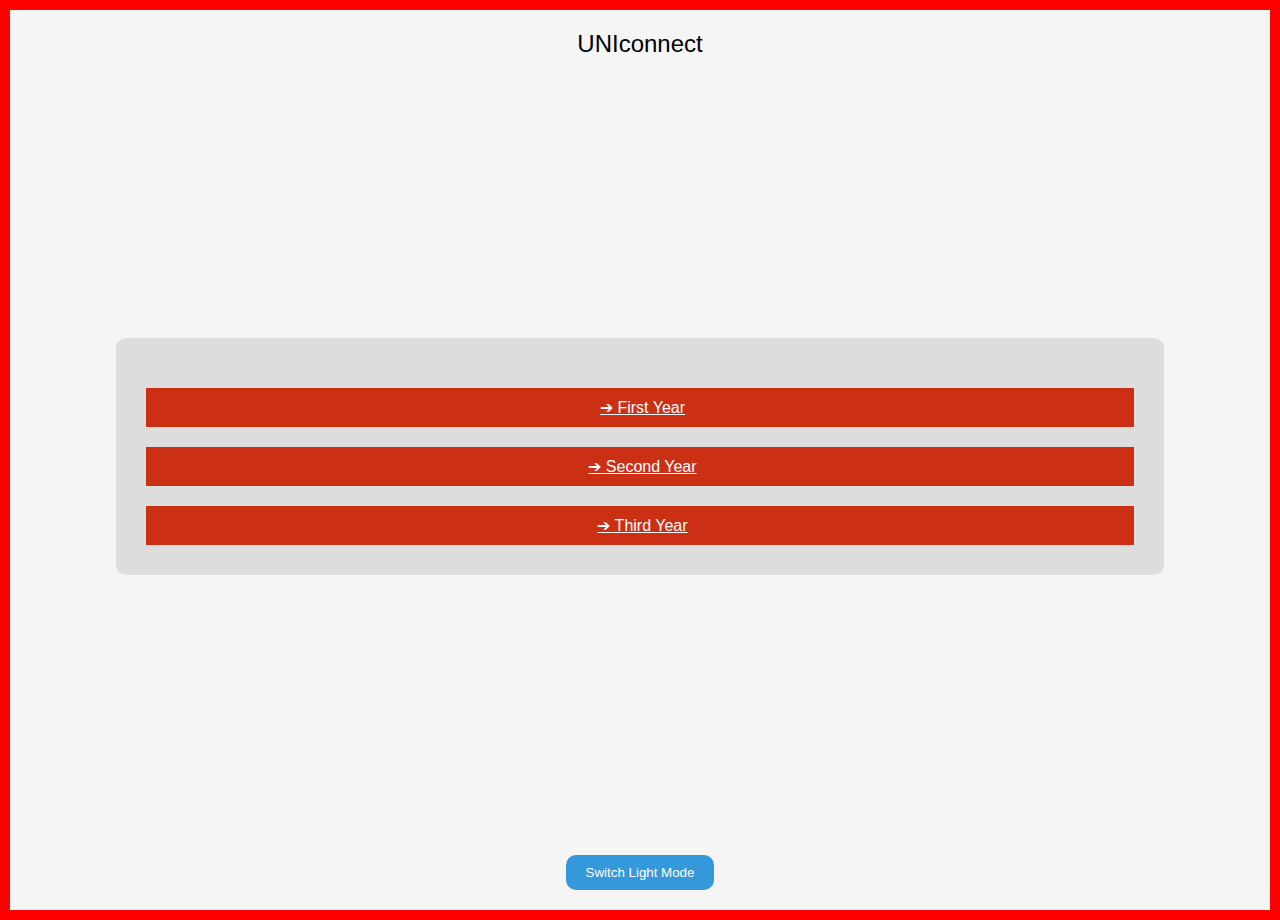
==== index.html @ 6e8423c0 "Add files via upload" ====
<!DOCTYPE html>
<html lang="en">
<head>
    <meta charset="UTF-8">
    <meta name="viewport" content="width=device-width, initial-scale=1.0">
    <title>Your Web Page</title>
    <style>
        body {
            background-color: #f5f5f5; /* Default background color (light mode) */
            background-image: url("https://t3.ftcdn.net/jpg/05/00/34/58/360_F_500345899_4OqmtspFst6SRnNQvLj7h7TfKOrBwTer.jpg");
            color: #000; /* Default text color (light mode) */
            font-family: 'Verdana', sans-serif;
            transition: background-color 0.5s, color 0.5s;
            margin: 0;
            display: flex;
            flex-direction: column;
            align-items: center;
            justify-content: space-between;
            min-height: 100vh;
            border: 10px solid #ff0000; /* Red border for the complete webpage */
        }

        #container {
            background-color: #ddd; /* Light gray background for the container */
            padding: 20px;
            border-radius: 10px;
            text-align: center;
            width: 80%;
            margin: auto;
        }

        #header {
            font-size: 24px;
            margin: 20px;
            transition: font-size 0.5s;
        }

        #header:hover {
            font-size: 30px;
        }

        #buttons-container {
            text-align: center;
            margin-top: 20px;
            display: flex;
            flex-direction: column;
        }

        .arrow-button {
            background-color: #cc3014; /* Default button color (light mode) */
            color: #fff; /* Default text color for buttons (light mode) */
            padding: 10px 20px;
            margin: 10px;
            border: none;
            cursor: pointer;
            transition: transform 0.5s, background-color 0.5s;
        }

        .arrow-button:hover {
            background-color: #ff5722; /* Button color on hover (light mode) */
        }

        .arrow-button:hover .arrow {
            transform: translateY(5px); /* Move down on hover (light mode) */
            color: #333; /* Change arrow color on hover (light mode) */
        }

        .arrow {
            margin-left: 5px;
            transition: transform 0.5s, color 0.5s;
        }

        /* Dark mode styles */
        body.dark-mode {
            background-color: #121212; /* Dark mode background color */
            color: #f5f5f5; /* Dark mode text color */
            background-image: none;
            border: 10px solid rgb(223, 214, 214);
        }

        body.dark-mode #container {
            background-color: #333;
             /* Dark mode container background color */
        }

        body.dark-mode #buttons-container .arrow-button {
            background-color: #43609c; /* Dark mode button color */
        }

        /* Light mode switch button */
        #switch-button {
            background-color: #3498db; /* Attractive blue color */
            color: #fff; /* Text color for the switch button */
            padding: 10px 20px;
            margin: 20px;
            border: none;
            cursor: pointer;
            border-radius: 10px; /* Rounded corners */
            transition: background-color 0.5s;
        }

        #switch-button:hover {
            background-color: #2980b9; /* Button color on hover */
        }
    </style>
</head>
<body>
    <div id="header">UNIconnect</div>
    <div id="container">
        

        <div id="buttons-container">
            <a href="webpage_first_year.html" class="arrow-button"><span class="arrow">➔</span> First Year</a>
            <a href="webpage_second_year.html" class="arrow-button"><span class="arrow">➔</span> Second  Year</a>
            <a href="webpage_third_year.html" class="arrow-button"><span class="arrow">➔</span> Third Year</a>
        </div>
    </div>

    <!-- Light mode switch button -->
    <button id="switch-button" onclick="toggleDarkMode()">Switch Light Mode</button>

    <!-- Dark mode switch script -->
    <script>
        const body = document.body;

        function toggleDarkMode() {
            body.classList.toggle('dark-mode');
        }
    </script>

</body>
</html>
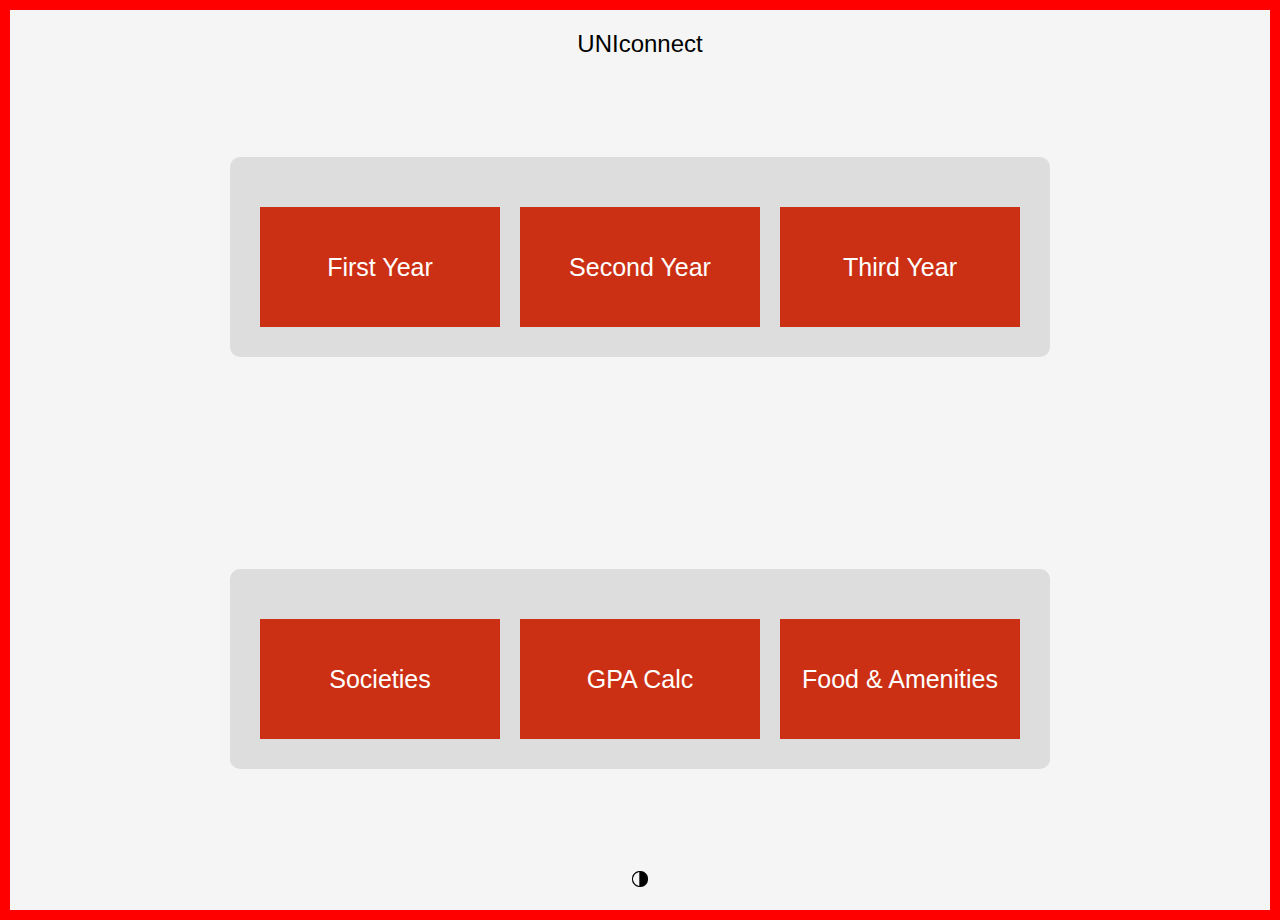
==== commit a82327cb: "Add files via upload" ====
--- a/index.html
+++ b/index.html
@@ -1,14 +1,20 @@
 <!DOCTYPE html>
 <html lang="en">
+
 <head>
     <meta charset="UTF-8">
     <meta name="viewport" content="width=device-width, initial-scale=1.0">
-    <title>Your Web Page</title>
+    <title>Archive</title>
+    <link href="https://cdn.jsdelivr.net/npm/bootstrap@5.3.2/dist/css/bootstrap.min.css" rel="stylesheet"
+        integrity="sha384-T3c6CoIi6uLrA9TneNEoa7RxnatzjcDSCmG1MXxSR1GAsXEV/Dwwykc2MPK8M2HN" crossorigin="anonymous">
+
     <style>
         body {
-            background-color: #f5f5f5; /* Default background color (light mode) */
+            background-color: #f5f5f5;
+            /* Default background color (light mode) */
             background-image: url("https://t3.ftcdn.net/jpg/05/00/34/58/360_F_500345899_4OqmtspFst6SRnNQvLj7h7TfKOrBwTer.jpg");
-            color: #000; /* Default text color (light mode) */
+            color: #000;
+            /* Default text color (light mode) */
             font-family: 'Verdana', sans-serif;
             transition: background-color 0.5s, color 0.5s;
             margin: 0;
@@ -17,16 +23,16 @@
             align-items: center;
             justify-content: space-between;
             min-height: 100vh;
-            border: 10px solid #ff0000; /* Red border for the complete webpage */
+            border: 10px solid #ff0000;
+            /* Red border for the complete webpage */
         }
 
         #container {
-            background-color: #ddd; /* Light gray background for the container */
+            background-color: #ddd;
             padding: 20px;
             border-radius: 10px;
             text-align: center;
-            width: 80%;
-            margin: auto;
+            width: auto;
         }
 
         #header {
@@ -43,26 +49,37 @@
             text-align: center;
             margin-top: 20px;
             display: flex;
-            flex-direction: column;
+            flex-direction: row;
+            justify-content: center;
         }
 
         .arrow-button {
-            background-color: #cc3014; /* Default button color (light mode) */
-            color: #fff; /* Default text color for buttons (light mode) */
+            background-color: #cc3014;
+            display: flex;
+            color: #fff;
             padding: 10px 20px;
+            height: 100px;
+            width: 200px;
             margin: 10px;
             border: none;
             cursor: pointer;
             transition: transform 0.5s, background-color 0.5s;
+            text-decoration: none;
+            font-size: 25px;
+            align-items: center;
+            justify-content: center;
         }
 
         .arrow-button:hover {
-            background-color: #ff5722; /* Button color on hover (light mode) */
+            background-color: #ff5722;
+            /* Button color on hover (light mode) */
         }
 
         .arrow-button:hover .arrow {
-            transform: translateY(5px); /* Move down on hover (light mode) */
-            color: #333; /* Change arrow color on hover (light mode) */
+            transform: translateY(5px);
+            /* Move down on hover (light mode) */
+            color: #333;
+            /* Change arrow color on hover (light mode) */
         }
 
         .arrow {
@@ -72,61 +89,112 @@
 
         /* Dark mode styles */
         body.dark-mode {
-            background-color: #121212; /* Dark mode background color */
-            color: #f5f5f5; /* Dark mode text color */
+            background-color: #121212;
+            /* Dark mode background color */
+            color: #f5f5f5;
+            /* Dark mode text color */
             background-image: none;
             border: 10px solid rgb(223, 214, 214);
         }
 
         body.dark-mode #container {
             background-color: #333;
-             /* Dark mode container background color */
+            /* Dark mode container background color */
         }
 
         body.dark-mode #buttons-container .arrow-button {
-            background-color: #43609c; /* Dark mode button color */
-        }
-
-        /* Light mode switch button */
+            background-color: red;
+            /* Dark mode button color */
+        }
+
+        #switch-container {
+            text-align: center;
+            margin: 20px;
+        }
+
+        #switch-text {
+            color: #3498db;
+            /* Attractive blue color */
+            margin-right: 10px;
+        }
+
+        #switch-image {
+            width: 20px;
+            /* Adjust the width as needed */
+            height: 20px;
+            /* Adjust the height as needed */
+            vertical-align: middle;
+        }
+
         #switch-button {
-            background-color: #3498db; /* Attractive blue color */
-            color: #fff; /* Text color for the switch button */
-            padding: 10px 20px;
-            margin: 20px;
+            display: inline-block;
+            border-radius: 20px;
+            background-color: whitesmoke;
             border: none;
             cursor: pointer;
-            border-radius: 10px; /* Rounded corners */
-            transition: background-color 0.5s;
-        }
-
-        #switch-button:hover {
-            background-color: #2980b9; /* Button color on hover */
+        }
+
+        #switch-button:hover #switch-text {
+            color: #2980b9;
+            /* Text color on hover */
         }
     </style>
 </head>
+
 <body>
     <div id="header">UNIconnect</div>
     <div id="container">
-        
-
         <div id="buttons-container">
-            <a href="webpage_first_year.html" class="arrow-button"><span class="arrow">➔</span> First Year</a>
-            <a href="webpage_second_year.html" class="arrow-button"><span class="arrow">➔</span> Second  Year</a>
-            <a href="webpage_third_year.html" class="arrow-button"><span class="arrow">➔</span> Third Year</a>
+            <a href="webpage_first_year.html" class="arrow-button">First Year</a>
+            <a href="webpage_second_year.html" class="arrow-button">Second Year</a>
+            <a href="webpage_third_year.html" class="arrow-button">Third Year</a>
         </div>
     </div>
-
+    
+    <br><br><br>
+
+    <div id="container">
+        <div id="buttons-container">
+            <a href="soc.html" class="arrow-button">Societies</a>
+            <a href="gpacalc.html" class="arrow-button">GPA Calc</a>
+            <a href="food&amen.html" class="arrow-button">Food & Amenities</a>
+        </div>
+    </div>
     <!-- Light mode switch button -->
-    <button id="switch-button" onclick="toggleDarkMode()">Switch Light Mode</button>
+    <div id="switch-container">
+        <button id="switch-button" onclick="toggleDarkMode()">
+            <img id="switch-image" src="dark-mode.png" alt="Dark Mode Icon">
+        </button>
+    </div>
+
 
     <!-- Dark mode switch script -->
     <script>
         const body = document.body;
 
+        // Check for dark mode preference in local storage
+        const darkMode = localStorage.getItem('darkMode');
+
+        // Apply dark mode if the preference is set
+        if (darkMode === 'enabled') {
+            body.classList.add('dark-mode');
+        }
+
         function toggleDarkMode() {
             body.classList.toggle('dark-mode');
+
+            // Update dark mode preference in local storage
+            if (body.classList.contains('dark-mode')) {
+                localStorage.setItem('darkMode', 'enabled');
+            } else {
+                localStorage.setItem('darkMode', 'disabled');
+            }
         }
     </script>
+    <script src="https://cdn.jsdelivr.net/npm/bootstrap@5.3.2/dist/js/bootstrap.bundle.min.js"
+        integrity="sha384-C6RzsynM9kWDrMNeT87bh95OGNyZPhcTNXj1NW7RuBCsyN/o0jlpcV8Qyq46cDfL"
+        crossorigin="anonymous"></script>
 
 </body>
+
 </html>
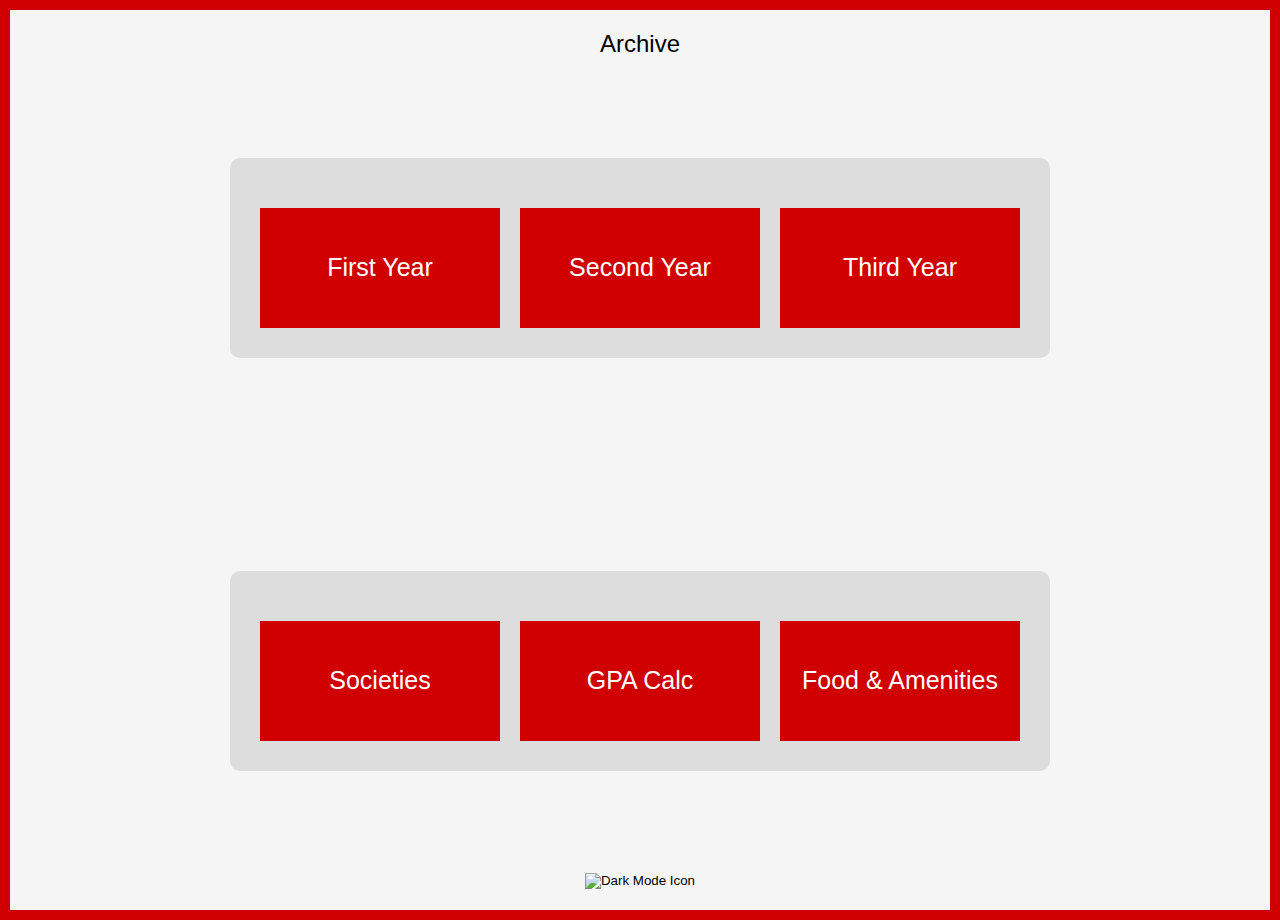
==== commit d0c36d86: "Add files via upload" ====
--- a/index.html
+++ b/index.html
@@ -1,148 +1,15 @@
 <!DOCTYPE html>
 <html lang="en">
-
 <head>
     <meta charset="UTF-8">
     <meta name="viewport" content="width=device-width, initial-scale=1.0">
     <title>Archive</title>
     <link href="https://cdn.jsdelivr.net/npm/bootstrap@5.3.2/dist/css/bootstrap.min.css" rel="stylesheet"
         integrity="sha384-T3c6CoIi6uLrA9TneNEoa7RxnatzjcDSCmG1MXxSR1GAsXEV/Dwwykc2MPK8M2HN" crossorigin="anonymous">
-
-    <style>
-        body {
-            background-color: #f5f5f5;
-            /* Default background color (light mode) */
-            background-image: url("https://t3.ftcdn.net/jpg/05/00/34/58/360_F_500345899_4OqmtspFst6SRnNQvLj7h7TfKOrBwTer.jpg");
-            color: #000;
-            /* Default text color (light mode) */
-            font-family: 'Verdana', sans-serif;
-            transition: background-color 0.5s, color 0.5s;
-            margin: 0;
-            display: flex;
-            flex-direction: column;
-            align-items: center;
-            justify-content: space-between;
-            min-height: 100vh;
-            border: 10px solid #ff0000;
-            /* Red border for the complete webpage */
-        }
-
-        #container {
-            background-color: #ddd;
-            padding: 20px;
-            border-radius: 10px;
-            text-align: center;
-            width: auto;
-        }
-
-        #header {
-            font-size: 24px;
-            margin: 20px;
-            transition: font-size 0.5s;
-        }
-
-        #header:hover {
-            font-size: 30px;
-        }
-
-        #buttons-container {
-            text-align: center;
-            margin-top: 20px;
-            display: flex;
-            flex-direction: row;
-            justify-content: center;
-        }
-
-        .arrow-button {
-            background-color: #cc3014;
-            display: flex;
-            color: #fff;
-            padding: 10px 20px;
-            height: 100px;
-            width: 200px;
-            margin: 10px;
-            border: none;
-            cursor: pointer;
-            transition: transform 0.5s, background-color 0.5s;
-            text-decoration: none;
-            font-size: 25px;
-            align-items: center;
-            justify-content: center;
-        }
-
-        .arrow-button:hover {
-            background-color: #ff5722;
-            /* Button color on hover (light mode) */
-        }
-
-        .arrow-button:hover .arrow {
-            transform: translateY(5px);
-            /* Move down on hover (light mode) */
-            color: #333;
-            /* Change arrow color on hover (light mode) */
-        }
-
-        .arrow {
-            margin-left: 5px;
-            transition: transform 0.5s, color 0.5s;
-        }
-
-        /* Dark mode styles */
-        body.dark-mode {
-            background-color: #121212;
-            /* Dark mode background color */
-            color: #f5f5f5;
-            /* Dark mode text color */
-            background-image: none;
-            border: 10px solid rgb(223, 214, 214);
-        }
-
-        body.dark-mode #container {
-            background-color: #333;
-            /* Dark mode container background color */
-        }
-
-        body.dark-mode #buttons-container .arrow-button {
-            background-color: red;
-            /* Dark mode button color */
-        }
-
-        #switch-container {
-            text-align: center;
-            margin: 20px;
-        }
-
-        #switch-text {
-            color: #3498db;
-            /* Attractive blue color */
-            margin-right: 10px;
-        }
-
-        #switch-image {
-            width: 20px;
-            /* Adjust the width as needed */
-            height: 20px;
-            /* Adjust the height as needed */
-            vertical-align: middle;
-        }
-
-        #switch-button {
-            display: inline-block;
-            border-radius: 20px;
-            background-color: whitesmoke;
-            border: none;
-            cursor: pointer;
-        }
-
-        #switch-button:hover #switch-text {
-            color: #2980b9;
-            /* Text color on hover */
-        }
-    </style>
+    <link rel="stylesheet" href="css.css">
 </head>
-
 <body>
-    <div id="header">UNIconnect</div>
+    <div id="header">Archive</div>
     <div id="container">
         <div id="buttons-container">
             <a href="webpage_first_year.html" class="arrow-button">First Year</a>
@@ -160,22 +27,16 @@
             <a href="food&amen.html" class="arrow-button">Food & Amenities</a>
         </div>
     </div>
-    <!-- Light mode switch button -->
     <div id="switch-container">
-        <button id="switch-button" onclick="toggleDarkMode()">
-            <img id="switch-image" src="dark-mode.png" alt="Dark Mode Icon">
+        <button id="dark-button" onclick="toggleDarkMode()">
+            <img id="dark-image" src="img/dark-mode.png" alt="Dark Mode Icon">
         </button>
     </div>
 
 
-    <!-- Dark mode switch script -->
     <script>
         const body = document.body;
-
-        // Check for dark mode preference in local storage
         const darkMode = localStorage.getItem('darkMode');
-
-        // Apply dark mode if the preference is set
         if (darkMode === 'enabled') {
             body.classList.add('dark-mode');
         }
@@ -183,7 +44,6 @@
         function toggleDarkMode() {
             body.classList.toggle('dark-mode');
 
-            // Update dark mode preference in local storage
             if (body.classList.contains('dark-mode')) {
                 localStorage.setItem('darkMode', 'enabled');
             } else {
--- a/css.css
+++ b/css.css
@@ -0,0 +1,121 @@
+body {
+    background-color: #f5f5f5;
+    background-image: url("img/360_F_500345899_4OqmtspFst6SRnNQvLj7h7TfKOrBwTer.jpg");
+    color: #000;
+    font-family: 'Verdana', sans-serif;
+    transition: background-color 0.5s, color 0.5s;
+    margin: 0;
+    display: flex;
+    flex-direction: column;
+    align-items: center;
+    justify-content: space-between;
+    min-height: 100vh;
+    border: 10px solid #d00000;
+}
+
+#container {
+    background-color: #ddd;
+    padding: 20px;
+    border-radius: 10px;
+    text-align: center;
+    width: auto;
+}
+
+#header {
+    font-size: 24px;
+    margin: 20px;
+    transition: font-size 0.5s;
+}
+
+#header:hover {
+    cursor: pointer;
+}
+
+#buttons-container {
+    text-align: center;
+    margin-top: 20px;
+    display: flex;
+    flex-direction: row;
+    justify-content: center;
+}
+
+.arrow-button {
+    background-color: #d00000;
+    display: flex;
+    color: #fff;
+    padding: 10px 20px;
+    height: 100px;
+    width: 200px;
+    margin: 10px;
+    border: none;
+    cursor: pointer;
+    transition: transform 0.5s, background-color 0.5s;
+    text-decoration: none;
+    font-size: 25px;
+    align-items: center;
+    justify-content: center;
+}
+
+.arrow-button:hover {
+    background-color: #9d0208;
+}
+
+.arrow-button:hover .arrow {
+    transform: translateY(5px);
+    color: #333;
+}
+
+.arrow {
+    margin-left: 5px;
+    transition: transform 0.5s, color 0.5s;
+}
+
+body.dark-mode {
+    background-color: #121212;
+    color: #f5f5f5;
+    background-image: none;
+    border: 10px solid rgb(223, 214, 214);
+}
+
+body.dark-mode #container {
+    background-color: #333;
+}
+
+body.dark-mode #buttons-container .arrow-button {
+    background-color: b20d30ff;
+}
+
+#switch-container {
+    text-align: center;
+    margin: 20px;
+}
+
+#switch-text {
+    color: #3498db;
+    margin-right: 10px;
+}
+
+#dark-image {
+    width: 20px;
+    height: 20px;
+    vertical-align: middle;
+}
+
+#dark-button {
+    display: inline-block;
+    border-radius: 20px;
+    background-color: whitesmoke;
+    border: none;
+    cursor: pointer;
+}
+
+#dark-button:hover #switch-text {
+    color: #2980b9;
+}
+
+
+-saffron: #e6c229ff;
+--pumpkin: #f17105ff;
+--red-ncs: #;
+--electric-indigo: #6610f2ff;
+--tufts-blue: #1a8fe3ff;